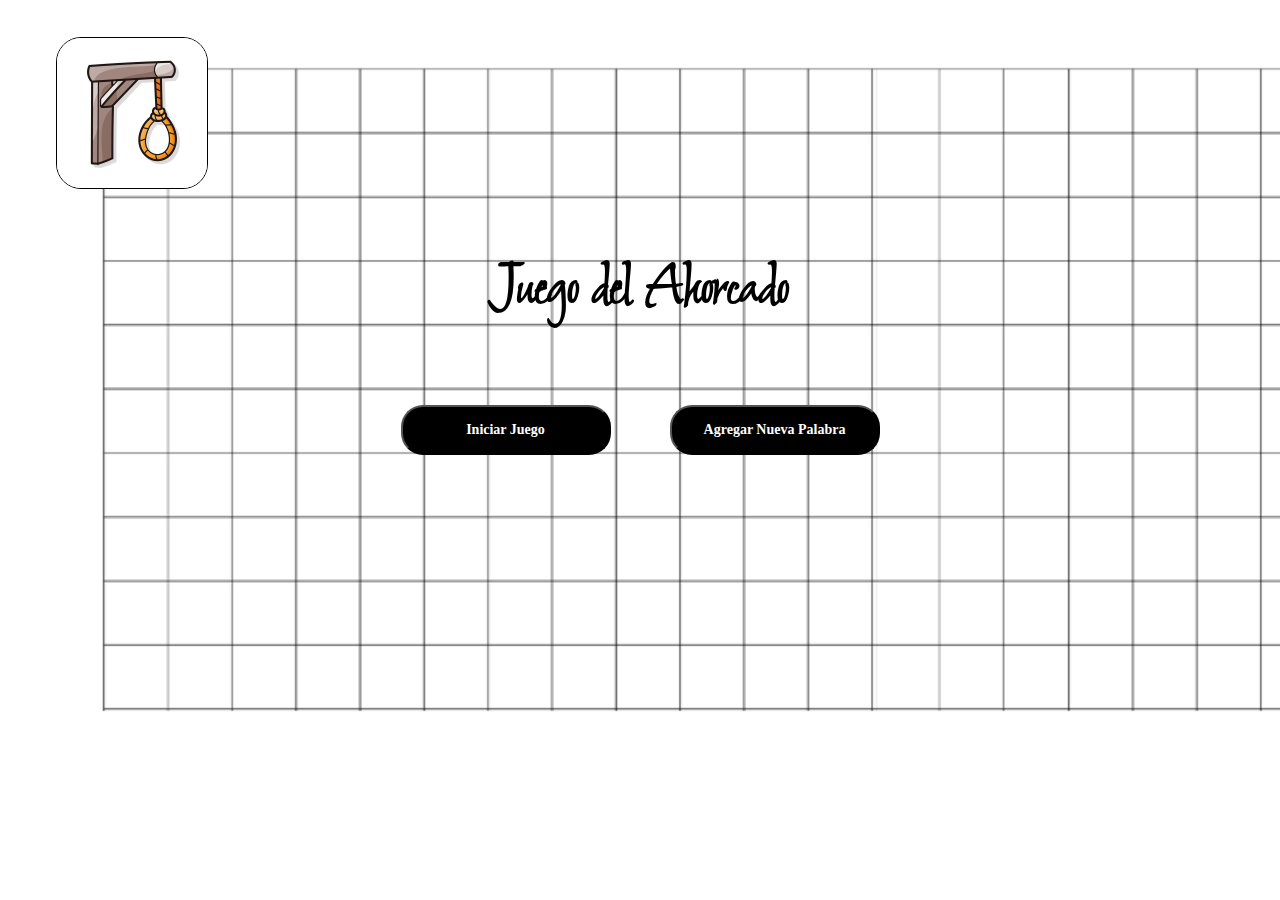
==== index.html @ d207d4b9 "Estructurando el juego del ahorcado" ====
<!DOCTYPE html>
<html lang="es">
<head>
    <meta charset="UTF-8">
    <meta http-equiv="X-UA-Compatible" content="IE=edge">
    <meta name="viewport" content="width=device-width, initial-scale=1.0">
    <title>Juego del Ahorcado</title>
    <link rel="stylesheet" href="style.css">
    <link rel="preconnect" href="https://fonts.googleapis.com">
    <link rel="preconnect" href="https://fonts.gstatic.com" crossorigin>
    <link href="https://fonts.googleapis.com/css2?family=Shalimar&display=swap" rel="stylesheet">
</head>
<body>
    <main>
        <h1><img src="imagenes/logo.jpg" class="logo" alt="logo"></h1>
        <section>
            <h1 class="titulo">Juego del Ahorcado</h1>
            <div class="div-botones">
                <button onclick="location.href='juego.html'">Iniciar Juego</button>
                <button onclick="location.href='palabra.html'">Agregar Nueva Palabra</button>
            </div>
        </section>
    </main>
</body>
</html>
---- style.css ----
main{
    font-family: 'Shalimar', cursive;
}

body{
    background-image: url(imagenes/fondo.png);
    background-repeat: no-repeat;
    background-size: cover;
    background-attachment: fixed;
}

.logo{
    width: 150px;
    margin-left: 1.5em;
    margin-top: 0.5em;
    border: solid black 1px;
    border-radius: 25px;
}

.titulo{
    font-size: 68px;
    text-align: center;
}

/* DISENO DE INDEX.HTML */
.div-botones{
    display: block;
    width: fit-content;
    margin: 0 auto;
}

button{
    font-family: cursive;
    font-size: 14px;
    font-weight: bold;
    color: white;
    background-color: black;
    border-radius: 22px;
    width: 210px;
    height: 50px;
    margin: 2em;
    transition: 0.5s;
}

button:hover{
    transform: scale(1.2);
    background-color: darkgreen;
    border: none;
}

/* DISENO DE JUGAR.HTML */
canvas{
    border: solid black 1px;
    display: block;
    margin: 0 auto;
    margin-top: 4em;
    height: 300px;
}
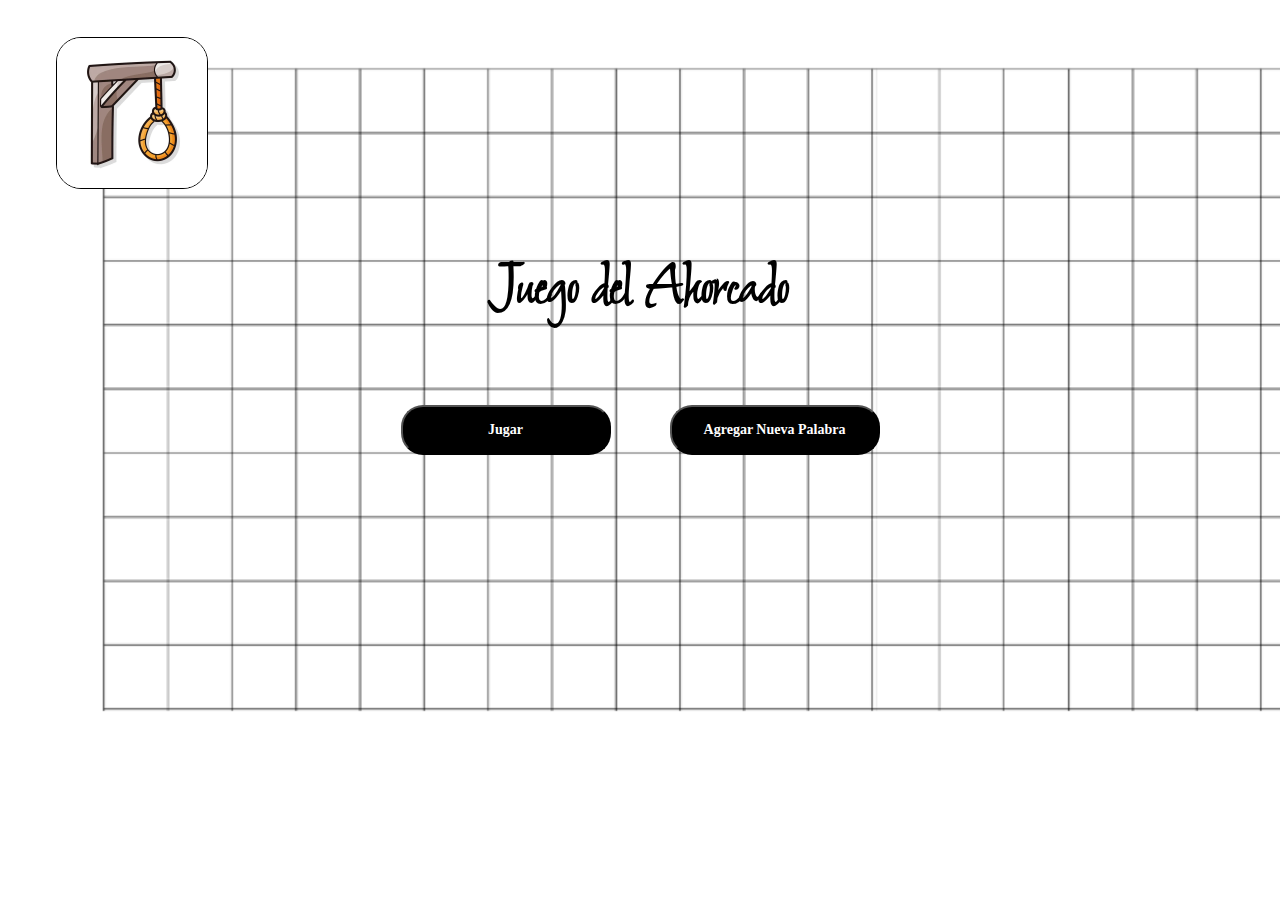
==== commit 05449a4c: "Agrupando todo en el mismo index.html en divs que se ocultan" ====
--- a/index.html
+++ b/index.html
@@ -12,14 +12,36 @@
 </head>
 <body>
     <main>
-        <h1><img src="imagenes/logo.jpg" class="logo" alt="logo"></h1>
-        <section>
+        <section class="div-inicio">
+            <h1><img src="imagenes/logo.jpg" class="logo" alt="logo"></h1>
             <h1 class="titulo">Juego del Ahorcado</h1>
             <div class="div-botones">
-                <button onclick="location.href='juego.html'">Iniciar Juego</button>
-                <button onclick="location.href='palabra.html'">Agregar Nueva Palabra</button>
+                <button onclick="BotonJugar()">Jugar</button>
+                <button onclick="BotonAgregarPalabra()">Agregar Nueva Palabra</button>
+            </div>
+        </section>
+        <section class="div-juego">
+            <canvas class="canvas-ahorcado" width="500px" height="300px"></canvas>
+            <canvas class="canvas-letras" width="600px" height="150px"></canvas>
+            <div class="div-botones">
+                <button class="boton-salir" onclick="location.reload()">Salir</button>
+                <button class="boton-empezar-juego" onclick="EscogerPalabra()">Empezar Juego</button>
+                <button class="boton-rendirse" onclick="location.reload()">Rendirse</button>
+            </div>
+        </section>
+        <section class="div-palabra">
+            <h1><img src="imagenes/logo.jpg" class="logo" alt="logo"></h1>
+            <textarea cols="40" rows="1" placeholder="Ingrese la palabra que desea agregar aqui..."></textarea>
+            <div class="div-botones">
+                <button class="boton-salir" onclick="location.reload()">Salir</button>
+                <button onclick="AgregarPalabra()">Agregar y jugar</button>
             </div>
         </section>
     </main>
 </body>
+
+<script src="script.js"></script>
+<script src="ahorcado.js"></script>
+<script src="palabra.js"></script>
+
 </html>--- a/style.css
+++ b/style.css
@@ -48,11 +48,48 @@
     border: none;
 }
 
+.boton-nuevo-juego{
+    display: none;
+}
+
+.boton-rendirse{
+    display: none;
+}
+
 /* DISENO DE JUGAR.HTML */
 canvas{
-    border: solid black 1px;
     display: block;
     margin: 0 auto;
-    margin-top: 4em;
-    height: 300px;
-}+}
+
+.canvas-ahorcado{
+    margin-top: 3em;
+}
+
+.boton-empezar-juego{
+    background-color: red;
+    border-color: red;
+}
+
+/* DISENO DE PALABRA.HTML*/
+textarea{
+    display: block;
+    margin: 0 auto;
+    font-size: 64px;
+    font-family: 'Shalimar';
+    resize: none;
+    border: none;
+    background: none;
+    color: darkgreen;
+    outline: none;
+    text-align: center;
+}
+
+textarea::placeholder{
+    color: darkblue;
+}
+
+.div-palabra, .div-juego{
+    display: none;
+}
+
